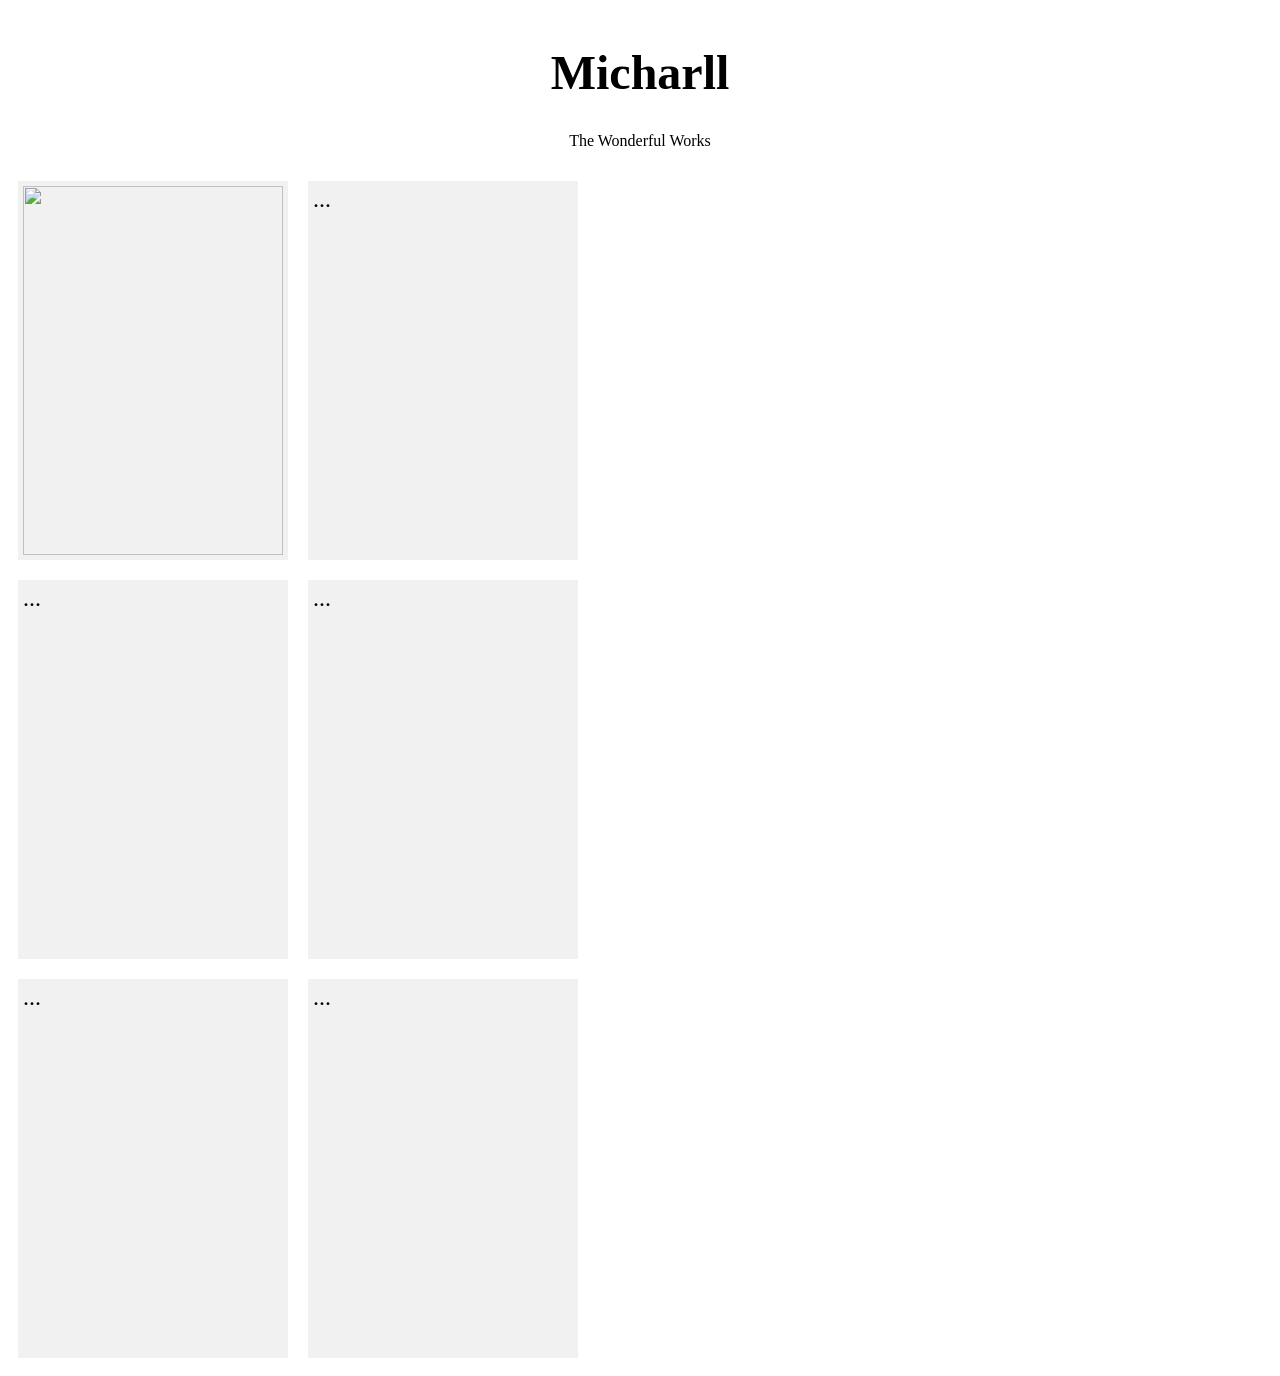
==== index.html @ 940a5060 "Update index.html" ====
<!DOCTYPE html>
<html lang="en">
  <head>
    <meta charset="UTF-8" name="viewport" content="width=device-width, initial-scale=1.0">
    <title>Micharll</title>
    <style>
      header {
        text-align: center;
        padding: 5px 10px;
      }
      h1 {
        font-size:48px; 
      }
      h2 {
        text-align: center;
      }
      .container {
        gap: 20px;
        justify-content: center;
        display: grid;
        grid-template-columns: repeat(auto-fit, minmax(180px, 1fr));
        max-width: calc(3 * 180px + 2 * 10px);
        padding: 10px;
      }
            .container div {
        background-color: #f1f1f1;
        padding: 5px;
        font-size: 24px;
        aspect-ratio: 148/210;
        overflow: hidden;
}
      .container div img {
        height: 100%;
        width: 100%;
        object-fit: cover;
      }
      }
    </style>
  </head>
<body>
  <header> 
  <h1>Micharll</h1>
    <p>The Wonderful Works</p>
  </header>
  <div class="container">
    <div><img src="apple.jfif"></div>
    <div>...</div>
    <div>...</div>
    <div>...</div>
    <div>...</div>
    <div>...</div>
  </div>
</body>
  
</html>
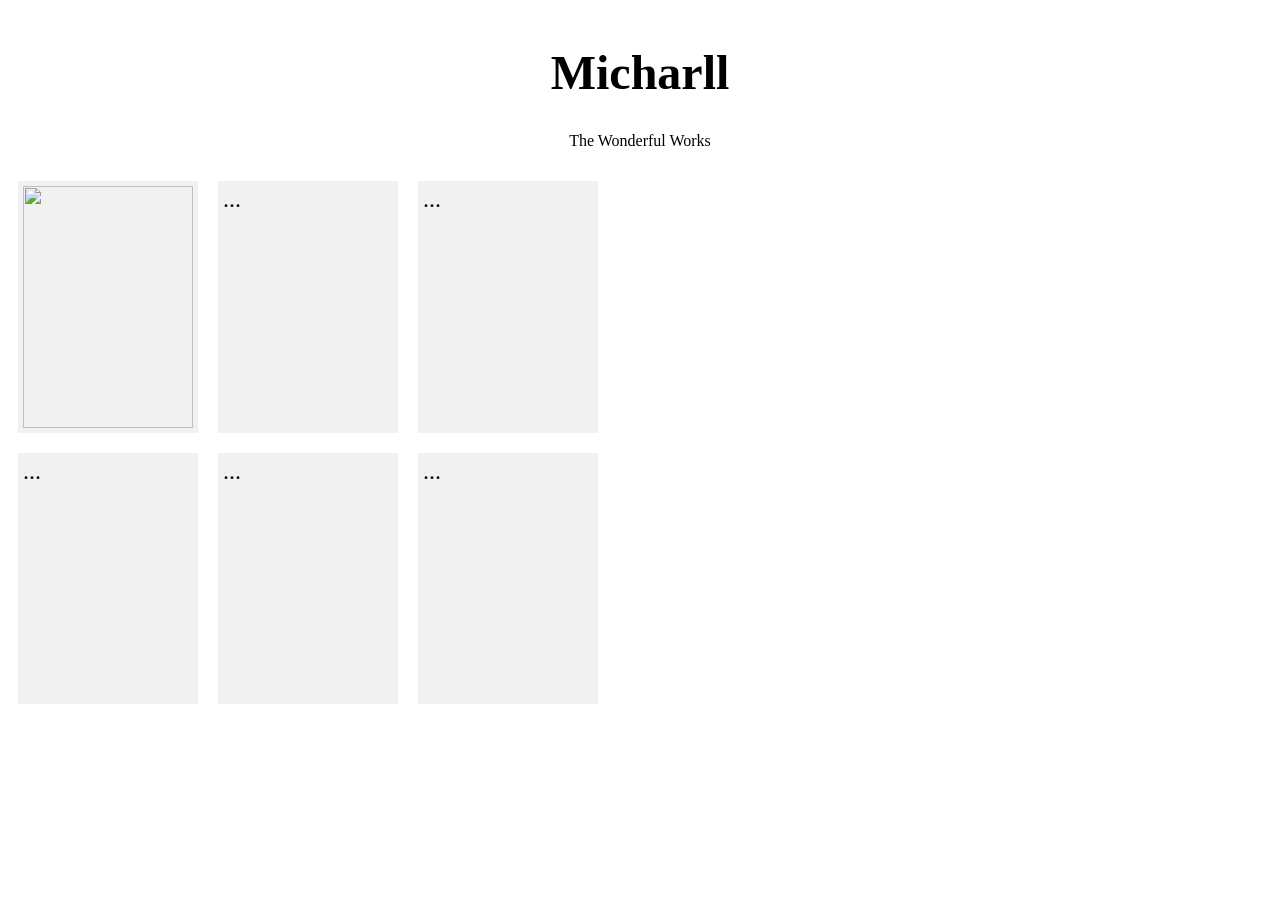
==== commit 37bd9132: "Update index.html" ====
--- a/index.html
+++ b/index.html
@@ -18,16 +18,16 @@
         gap: 20px;
         justify-content: center;
         display: grid;
-        grid-template-columns: repeat(auto-fit, minmax(180px, 1fr));
-        max-width: calc(3 * 180px + 2 * 10px);
+        grid-template-columns: repeat(auto-fit, minmax(180px, max-content));
+        max-width: calc(3 * 180px + 2 * 20px);
         padding: 10px;
       }
             .container div {
         background-color: #f1f1f1;
-        padding: 5px;
         font-size: 24px;
         aspect-ratio: 148/210;
         overflow: hidden;
+        padding: 5px;
 }
       .container div img {
         height: 100%;
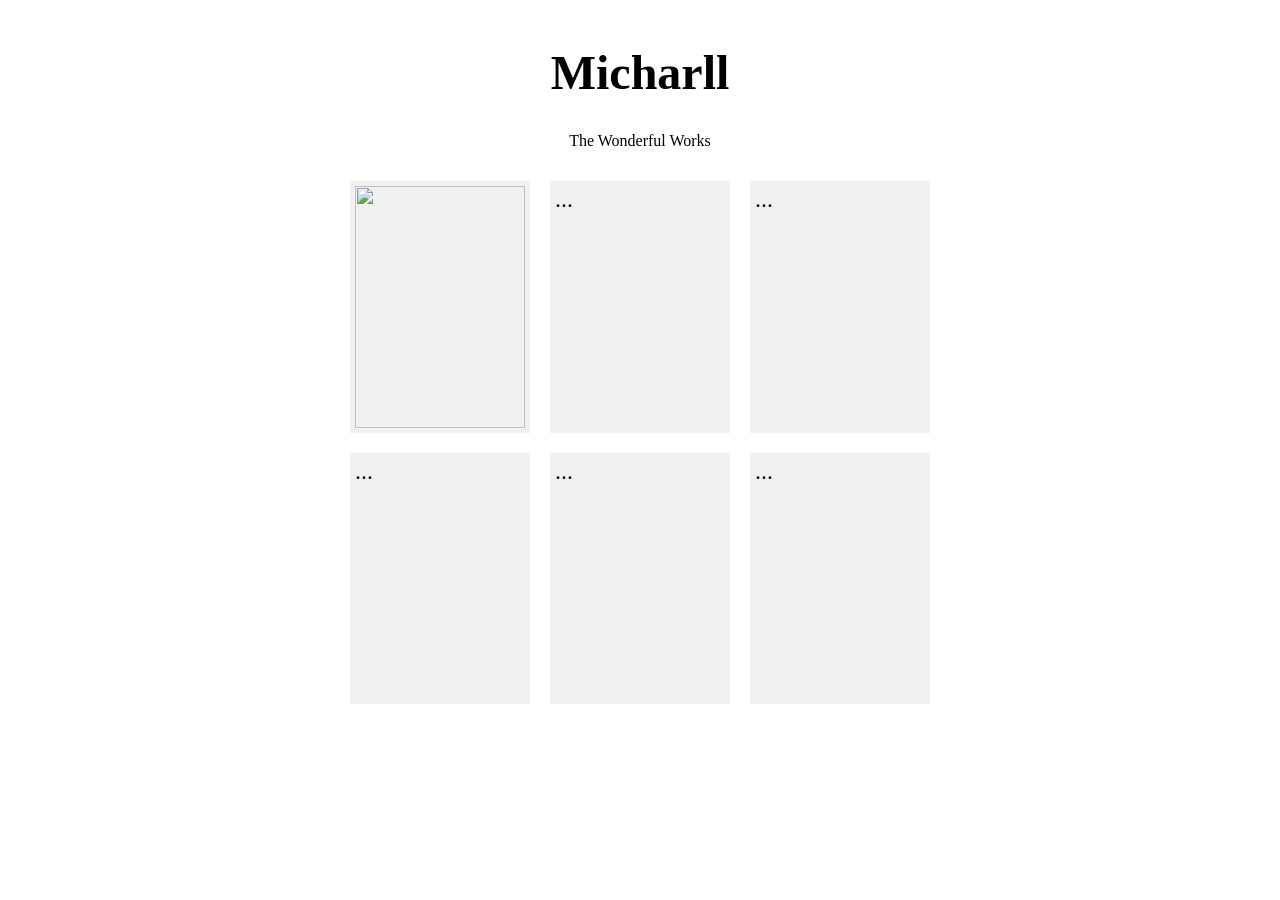
==== commit 7d6ae858: "Update index.html" ====
--- a/index.html
+++ b/index.html
@@ -1,7 +1,8 @@
 <!DOCTYPE html>
 <html lang="en">
   <head>
-    <meta charset="UTF-8" name="viewport" content="width=device-width, initial-scale=1.0">
+    <meta charset="UTF-8">
+    <meta name="viewport" content="width=device-width, initial-scale=1.0">
     <title>Micharll</title>
     <style>
       header {
@@ -14,8 +15,12 @@
       h2 {
         text-align: center;
       }
+      body {
+        font-family: serif, times;
+      }
       .container {
         gap: 20px;
+        margin: 0 auto;
         justify-content: center;
         display: grid;
         grid-template-columns: repeat(auto-fit, minmax(180px, max-content));
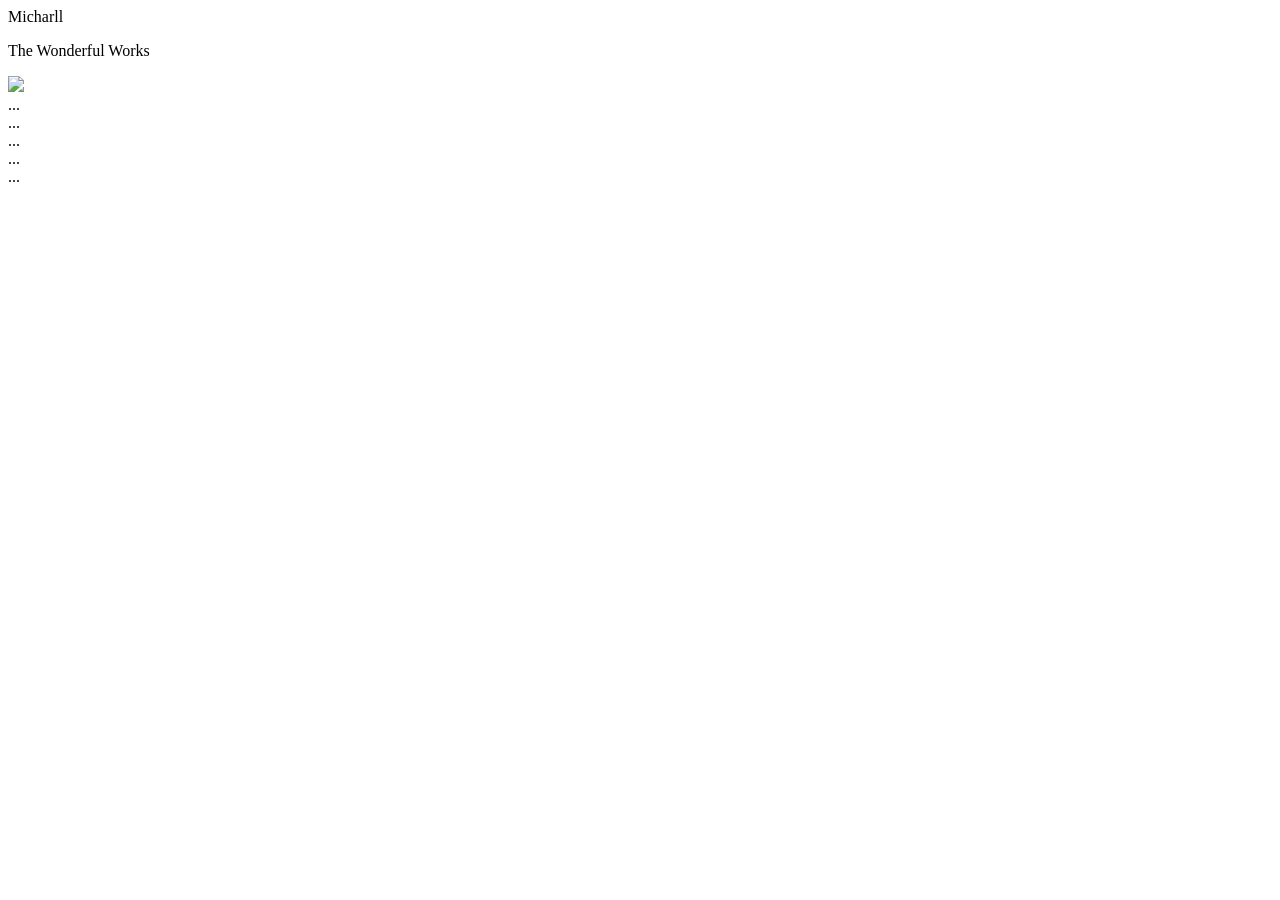
==== commit eecd14e7: "Update index.html" ====
--- a/index.html
+++ b/index.html
@@ -4,47 +4,11 @@
     <meta charset="UTF-8">
     <meta name="viewport" content="width=device-width, initial-scale=1.0">
     <title>Micharll</title>
-    <style>
-      header {
-        text-align: center;
-        padding: 5px 10px;
-      }
-      h1 {
-        font-size:48px; 
-      }
-      h2 {
-        text-align: center;
-      }
-      body {
-        font-family: serif, times;
-      }
-      .container {
-        gap: 20px;
-        margin: 0 auto;
-        justify-content: center;
-        display: grid;
-        grid-template-columns: repeat(auto-fit, minmax(180px, max-content));
-        max-width: calc(3 * 180px + 2 * 20px);
-        padding: 10px;
-      }
-            .container div {
-        background-color: #f1f1f1;
-        font-size: 24px;
-        aspect-ratio: 148/210;
-        overflow: hidden;
-        padding: 5px;
-}
-      .container div img {
-        height: 100%;
-        width: 100%;
-        object-fit: cover;
-      }
-      }
-    </style>
-  </head>
+    <link rel="stylesheets" href="styles.css">
+     </head>
 <body>
   <header> 
-  <h1>Micharll</h1>
+  <h1">Micharll</h1>
     <p>The Wonderful Works</p>
   </header>
   <div class="container">
--- a/styles.css
+++ b/styles.css
@@ -0,0 +1,32 @@
+header {
+        text-align: center;
+        padding: 5px 10px;
+      }
+      h1 {
+        font-size:48px; 
+      }
+      h2 {
+        text-align: center;
+      }
+      .container {
+        gap: 20px;
+        margin: 0 auto;
+        justify-content: center;
+        display: grid;
+        grid-template-columns: repeat(auto-fit, minmax(180px, max-content));
+        max-width: calc(3 * 180px + 2 * 20px);
+        padding: 10px;
+      }
+            .container div {
+        background-color: #f1f1f1;
+        font-size: 24px;
+        aspect-ratio: 148/210;
+        overflow: hidden;
+        padding: 5px;
+}
+      .container div img {
+        height: 100%;
+        width: 100%;
+        object-fit: cover;
+      }
+      }
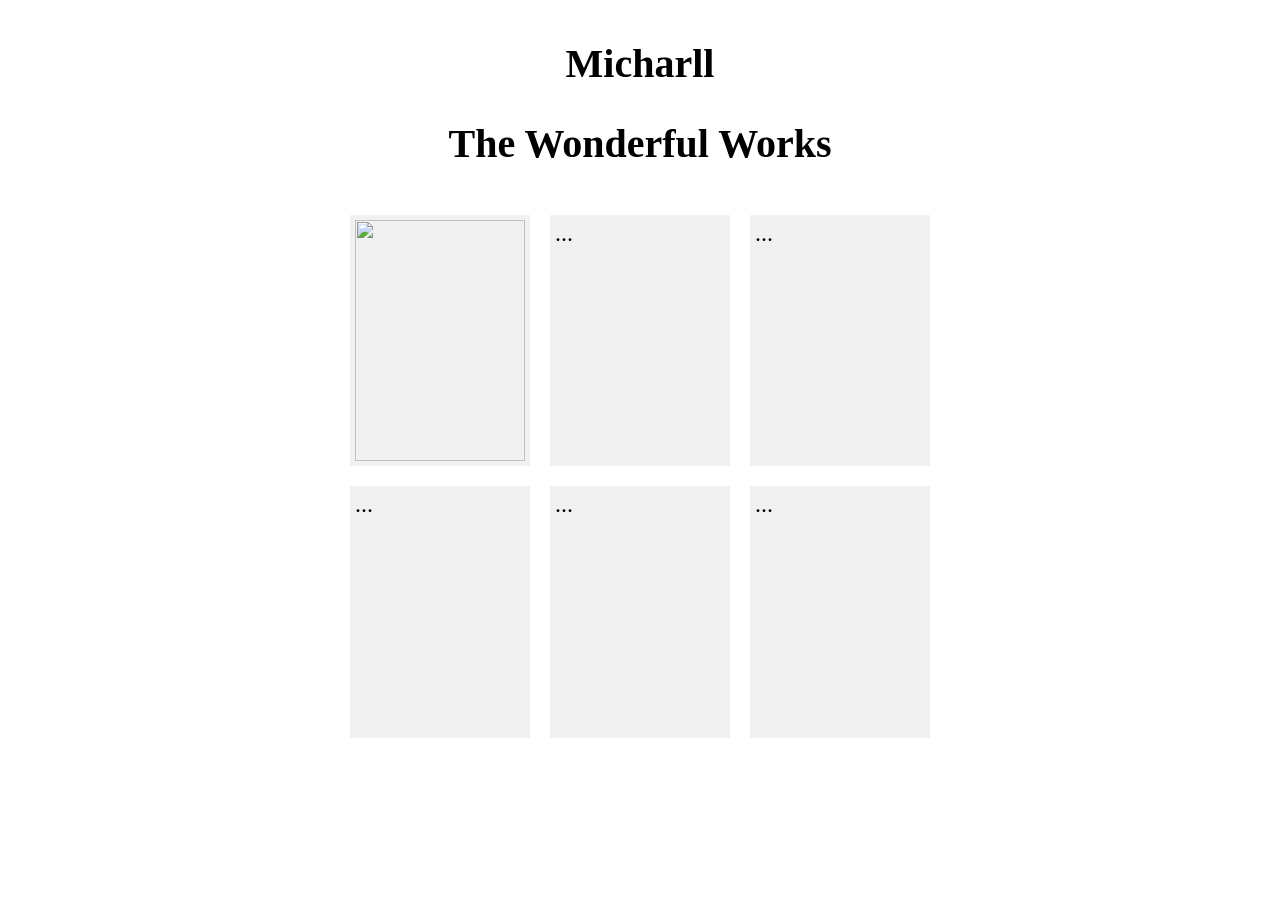
==== commit c2a6c6e5: "Update index.html" ====
--- a/index.html
+++ b/index.html
@@ -4,13 +4,14 @@
     <meta charset="UTF-8">
     <meta name="viewport" content="width=device-width, initial-scale=1.0">
     <title>Micharll</title>
-    <link rel="stylesheets" href="styles.css">
+    <link rel="stylesheet" href="styles.css">
      </head>
 <body>
   <header> 
-  <h1">Micharll</h1>
-    <p>The Wonderful Works</p>
+  <h1>Micharll</h1>
+    <h2>The Wonderful Works</h2>
   </header>
+  <main>
   <div class="container">
     <div><img src="apple.jfif"></div>
     <div>...</div>
@@ -19,6 +20,7 @@
     <div>...</div>
     <div>...</div>
   </div>
+  </main>
 </body>
   
 </html>
--- a/styles.css
+++ b/styles.css
@@ -3,10 +3,11 @@
         padding: 5px 10px;
       }
       h1 {
-        font-size:48px; 
+        font-size: 2.5em; 
       }
       h2 {
         text-align: center;
+        font-size: 2.5em;
       }
       .container {
         gap: 20px;
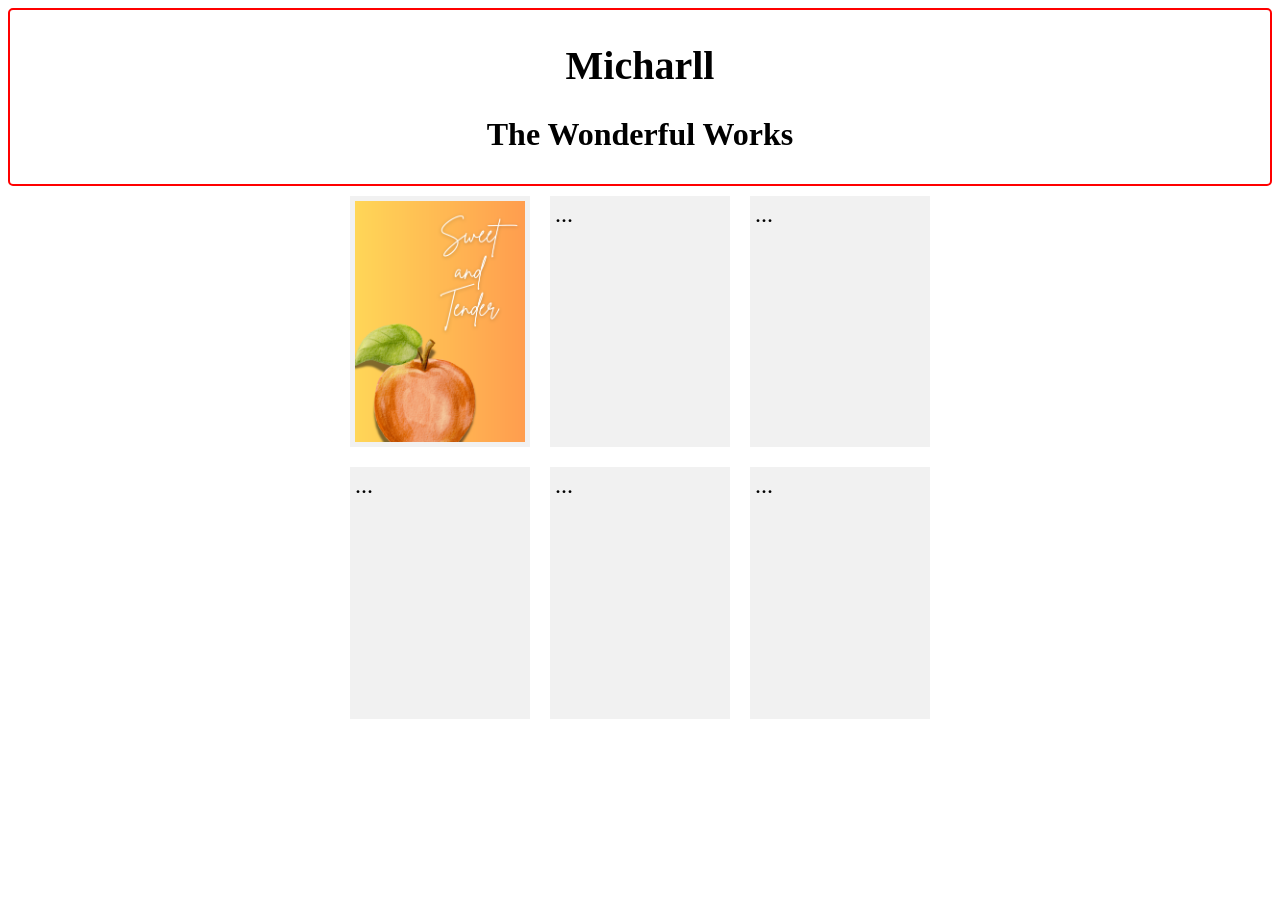
==== commit 80b4a26b: "Update index.html" ====
--- a/index.html
+++ b/index.html
@@ -13,7 +13,7 @@
   </header>
   <main>
   <div class="container">
-    <div><img src="apple.jfif"></div>
+    <div><a href="Sweet_and_Tender.pdf" target="_blank"><img src="Sweet and Tender.png"></a></div>
     <div>...</div>
     <div>...</div>
     <div>...</div>
--- a/styles.css
+++ b/styles.css
@@ -1,13 +1,15 @@
 header {
         text-align: center;
         padding: 5px 10px;
+        border: 2px solid red;
+        border-radius: 5px;
       }
       h1 {
         font-size: 2.5em; 
       }
       h2 {
         text-align: center;
-        font-size: 2.5em;
+        font-size: 2em;
       }
       .container {
         gap: 20px;
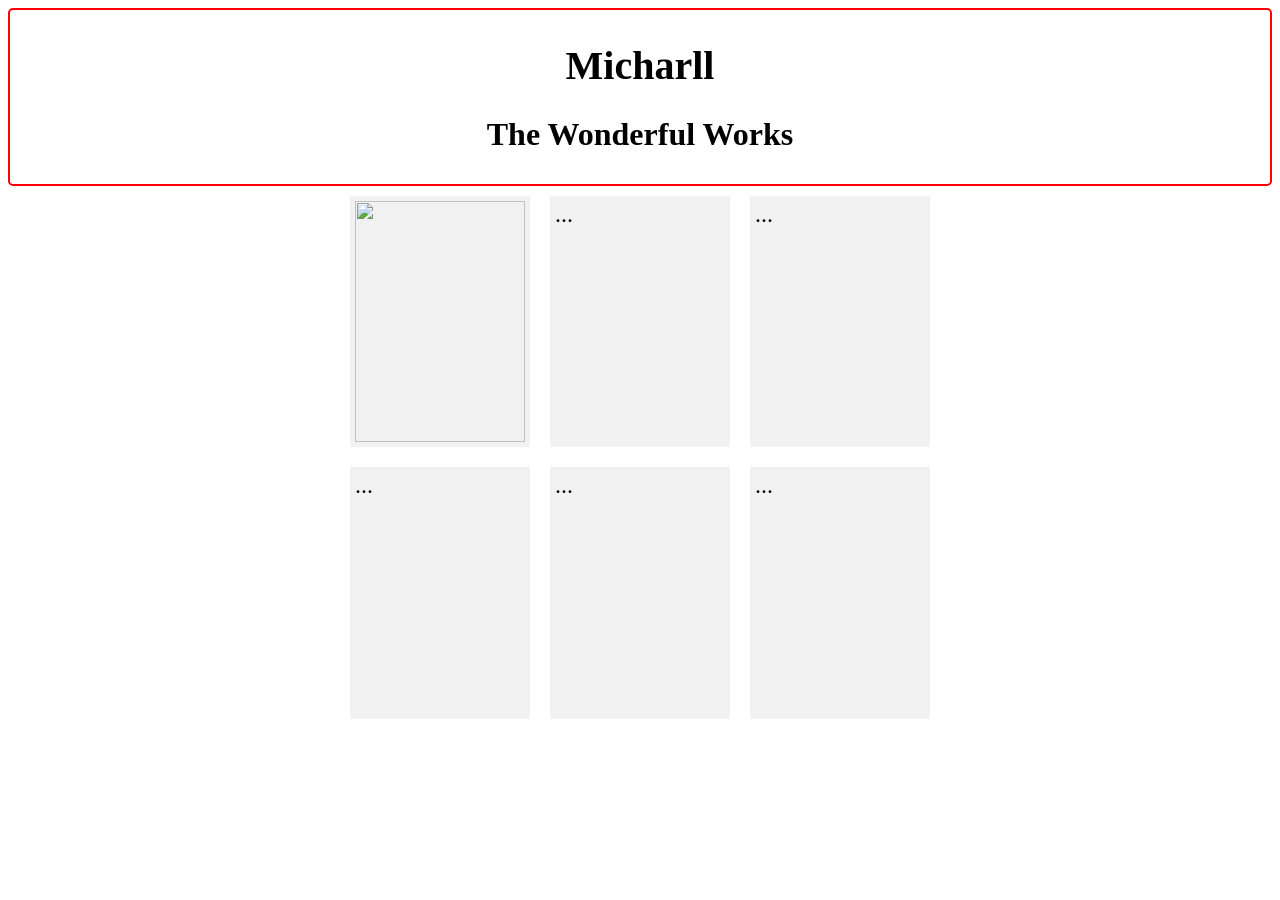
==== commit 688fa771: "Update index.html" ====
--- a/index.html
+++ b/index.html
@@ -13,7 +13,7 @@
   </header>
   <main>
   <div class="container">
-    <div><a href="Sweet_and_Tender.pdf" target="_blank"><img src="Sweet and Tender.png"></a></div>
+    <div><a href="Sweet_and_Tender.pdf" target="_blank"><img src="Sweet_and_Tender.png"></a></div>
     <div>...</div>
     <div>...</div>
     <div>...</div>
